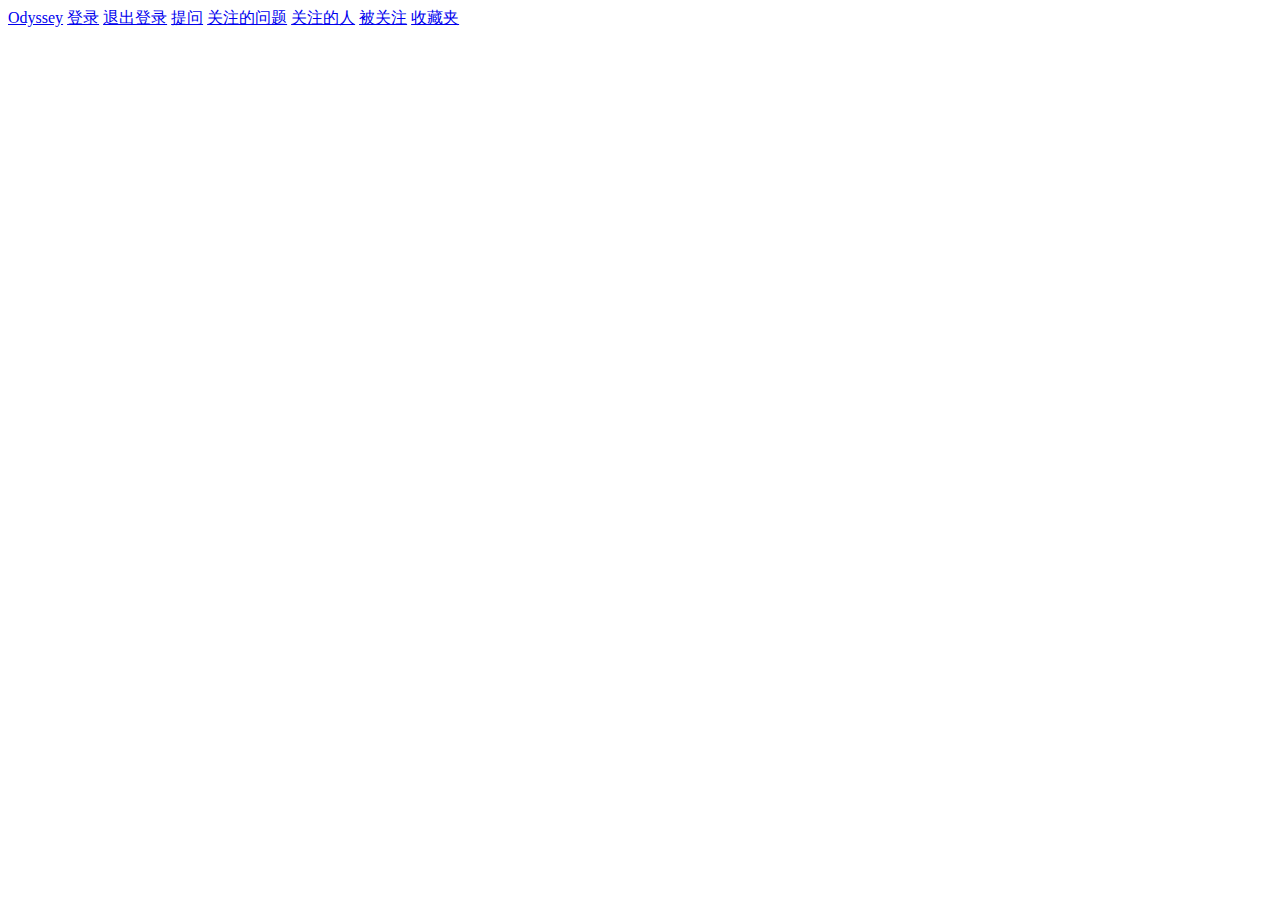
==== templates/general.html @ d03fec68 "finish_mainpage" ====
<!DOCTYPE html>
<html>
  <head>
    <meta charset="UTF-8">
    <meta name="viewport" content="width=device-width, initial-scale=1.0">
    <link rel="icon" href="../static/img/icon.png" type="image/x-icon">
    <script src="https://apps.bdimg.com/libs/jquery/2.1.4/jquery.min.js"></script>
    <script src="../static/js/general.js"></script>
    <link rel="stylesheet" href="../static/css/style.css">
    <title>Odyssey</title>
  </head>
  <body>
    <header>
      <div>
        <span id="logo">
          <a href="/">Odyssey</a>
        </span>
        <span id="login">
          <a href="/login">登录</a>
        </span>
        <span id="login_nav">
          <span class="nav_item">
            <a href="#" id="logout">退出登录</a>
          </span>
          <span class="nav_item">
            <a href="/edit_question">提问</a>
          </span>
          <span class="nav_item">
            <a href="/show_question_followed">关注的问题</a>
          </span>
          <span class="nav_item">
            <a href="/show_user_followed">关注的人</a>
          </span>
          <span class="nav_item">
            <a href="/show_user_following_me">被关注</a>
          </span>
          <span class="nav_item">
            <a href="/collection">收藏夹</a>
          </span>
          <span class="nav_item" id="small_head">
            <a href="/homepage"></a>
          </span>
        </span>
      </div>
    </header>
    <script id="specific_js"></script>
    <main></main>
  </body>
</html>
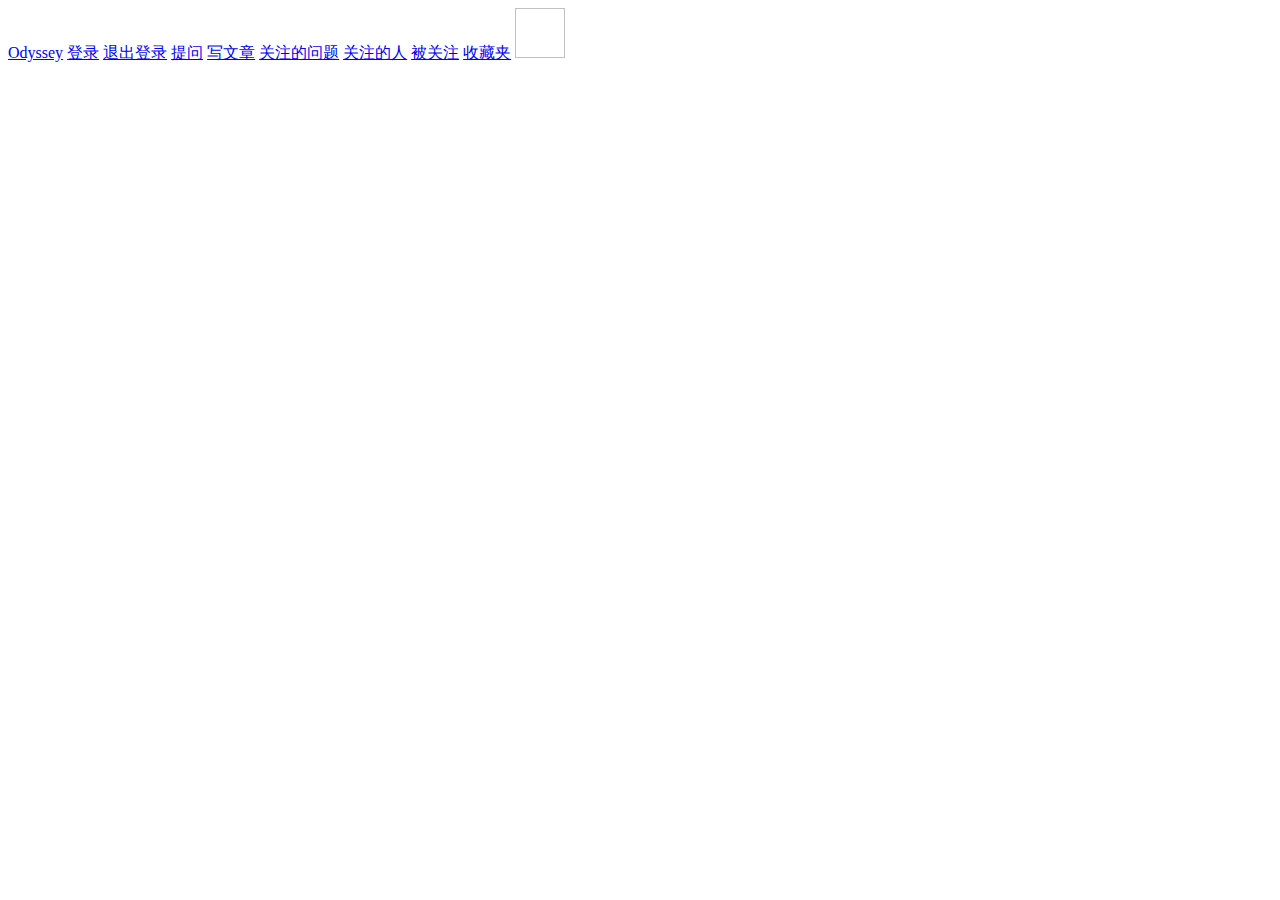
==== commit cd075273: "finish update-userinfo-page reset-password-page" ====
--- a/templates/general.html
+++ b/templates/general.html
@@ -26,19 +26,22 @@
             <a href="/edit_question">提问</a>
           </span>
           <span class="nav_item">
-            <a href="/show_question_followed">关注的问题</a>
+            <a href="/edit_article">写文章</a>
           </span>
           <span class="nav_item">
-            <a href="/show_user_followed">关注的人</a>
+            <a href="/question_followed">关注的问题</a>
           </span>
           <span class="nav_item">
-            <a href="/show_user_following_me">被关注</a>
+            <a href="/user_followed">关注的人</a>
+          </span>
+          <span class="nav_item">
+            <a href="/user_following_me">被关注</a>
           </span>
           <span class="nav_item">
             <a href="/collection">收藏夹</a>
           </span>
           <span class="nav_item" id="small_head">
-            <a href="/homepage"></a>
+            <a href="/homepage"><img id="head_to_be_stuck_up" height="50" width="50"></a>
           </span>
         </span>
       </div>
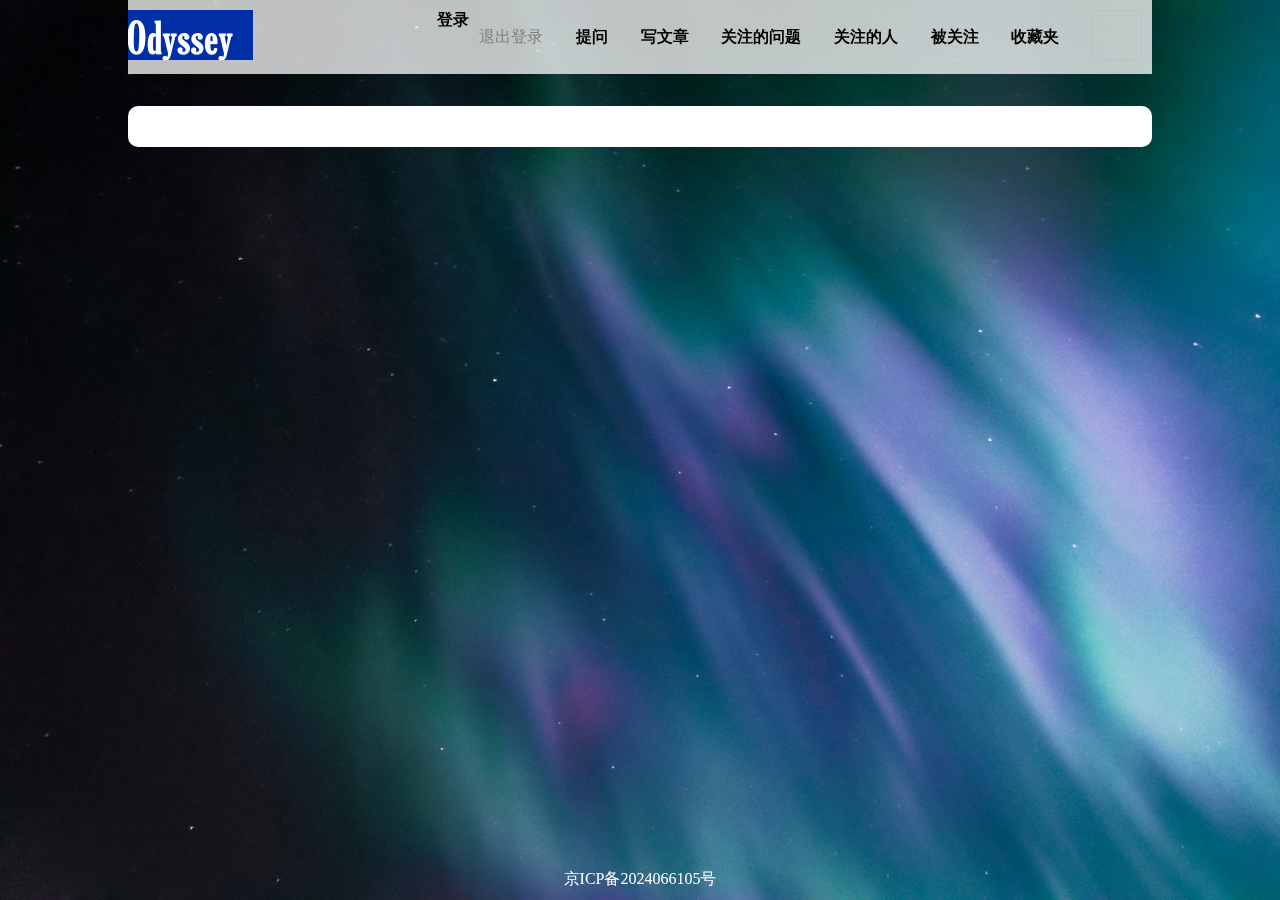
==== commit f09e8f40: "finish questionpage css_structure" ====
--- a/templates/general.html
+++ b/templates/general.html
@@ -13,32 +13,32 @@
     <header>
       <div>
         <span id="logo">
-          <a href="/">Odyssey</a>
+          <a href="/"><img src="/static/img/logo.png" height="50" width="125"></a>
         </span>
         <span id="login">
           <a href="/login">登录</a>
         </span>
         <span id="login_nav">
           <span class="nav_item">
-            <a href="#" id="logout">退出登录</a>
+            <a href="#" id="logout" style="color: grey;">退出登录</a>
           </span>
           <span class="nav_item">
-            <a href="/edit_question">提问</a>
+            <a href="/edit_question"><strong>提问</strong></a>
           </span>
           <span class="nav_item">
-            <a href="/edit_article">写文章</a>
+            <a href="/edit_article"><strong>写文章</strong></a>
           </span>
           <span class="nav_item">
-            <a href="/question_followed">关注的问题</a>
+            <a href="/question_followed"><strong>关注的问题</strong></a>
           </span>
           <span class="nav_item">
-            <a href="/user_followed">关注的人</a>
+            <a href="/user_followed"><strong>关注的人</strong></a>
           </span>
           <span class="nav_item">
-            <a href="/user_following_me">被关注</a>
+            <a href="/user_following_me"><strong>被关注</strong></a>
           </span>
           <span class="nav_item">
-            <a href="/collection">收藏夹</a>
+            <a href="/collection"><strong>收藏夹</strong></a>
           </span>
           <span class="nav_item" id="small_head">
             <a href="/homepage"><img id="head_to_be_stuck_up" height="50" width="50"></a>
@@ -48,5 +48,6 @@
     </header>
     <script id="specific_js"></script>
     <main></main>
+    <footer><a href="https://beian.miit.gov.cn/" target="_blank">京ICP备2024066105号</a></footer>
   </body>
 </html>--- a/static/css/style.css
+++ b/static/css/style.css
@@ -0,0 +1,138 @@
+body {
+    margin-top: 2%;
+    margin-bottom: 2%;
+    margin-left: 10%;
+    margin-right: 10%;
+    padding-top: 80px;
+    padding-bottom: 80px;
+    font-family: STSong;
+    background-image: url(../img/background.jpg);
+    background-size: cover;
+    background-attachment: fixed;
+}
+
+body > footer {
+    z-index: -1;
+    color: white;
+    bottom: 0;
+    text-align: center;
+    width: 80%;
+    padding: 10px 0;
+    position: fixed;
+}
+
+body > main {
+    background-color: white;
+    border-radius: 10px;
+    padding-top: 2%;
+    padding-bottom: 2%;
+    padding-left: 2%;
+    padding-right: 2%;
+}
+
+body > header {
+    background-color: rgba(255, 255, 255, 75%);
+    top: 0;
+    left: 0;
+    right: 0;
+    width: 80%;
+    margin-left: auto;
+    margin-right: auto;
+    padding: 10px 0;
+    position: fixed;
+    align-items: center;
+}
+
+body > header > div {
+    display: flex;
+    width: 100%;
+}
+
+#logo {
+    flex: 1;
+}
+
+#login {
+    flex: 1;
+    text-align: right;
+    font-weight: bold;
+}
+
+#login_nav {
+    flex: 4;
+    display: flex;
+    justify-content: space-between;
+    align-items: center;
+}
+
+.nav_item {
+    margin-left: 10px;
+    margin-right: 10px;
+}
+
+#small_head img {
+    border-radius: 5%;
+}
+
+hr {
+    border: 0;
+    height: 1px;
+    background: #000;
+}
+
+a {
+    text-decoration: none;
+    color: inherit;
+}
+
+.editor-content-view {
+    border: 3px solid #ccc;
+    border-radius: 5px;
+    padding: 0 10px;
+    margin-top: 20px;
+    overflow-x: auto;
+}
+.editor-content-view hr {
+    border: 0;
+    height: 1px;
+    background: #000;
+}
+.editor-content-view p,
+.editor-content-view li {
+    white-space: pre-wrap; /* 保留空格 */
+}
+.editor-content-view blockquote {
+    border-left: 8px solid #d0e5f2;
+    padding: 10px 10px;
+    margin: 10px 0;
+    background-color: #f1f1f1;
+}
+.editor-content-view code {
+    font-family: monospace;
+    background-color: #eee;
+    padding: 3px;
+    border-radius: 3px;
+}
+.editor-content-view pre>code {
+    display: block;
+    padding: 10px;
+}
+.editor-content-view table {
+    border-collapse: collapse;
+}
+.editor-content-view td,
+.editor-content-view th {
+    border: 1px solid #ccc;
+    min-width: 50px;
+    height: 20px;
+}
+.editor-content-view th {
+    background-color: #f1f1f1;
+}
+.editor-content-view ul,
+.editor-content-view ol {
+    padding-left: 20px;
+}
+.editor-content-view input[type="checkbox"] {
+    margin-right: 5px;
+}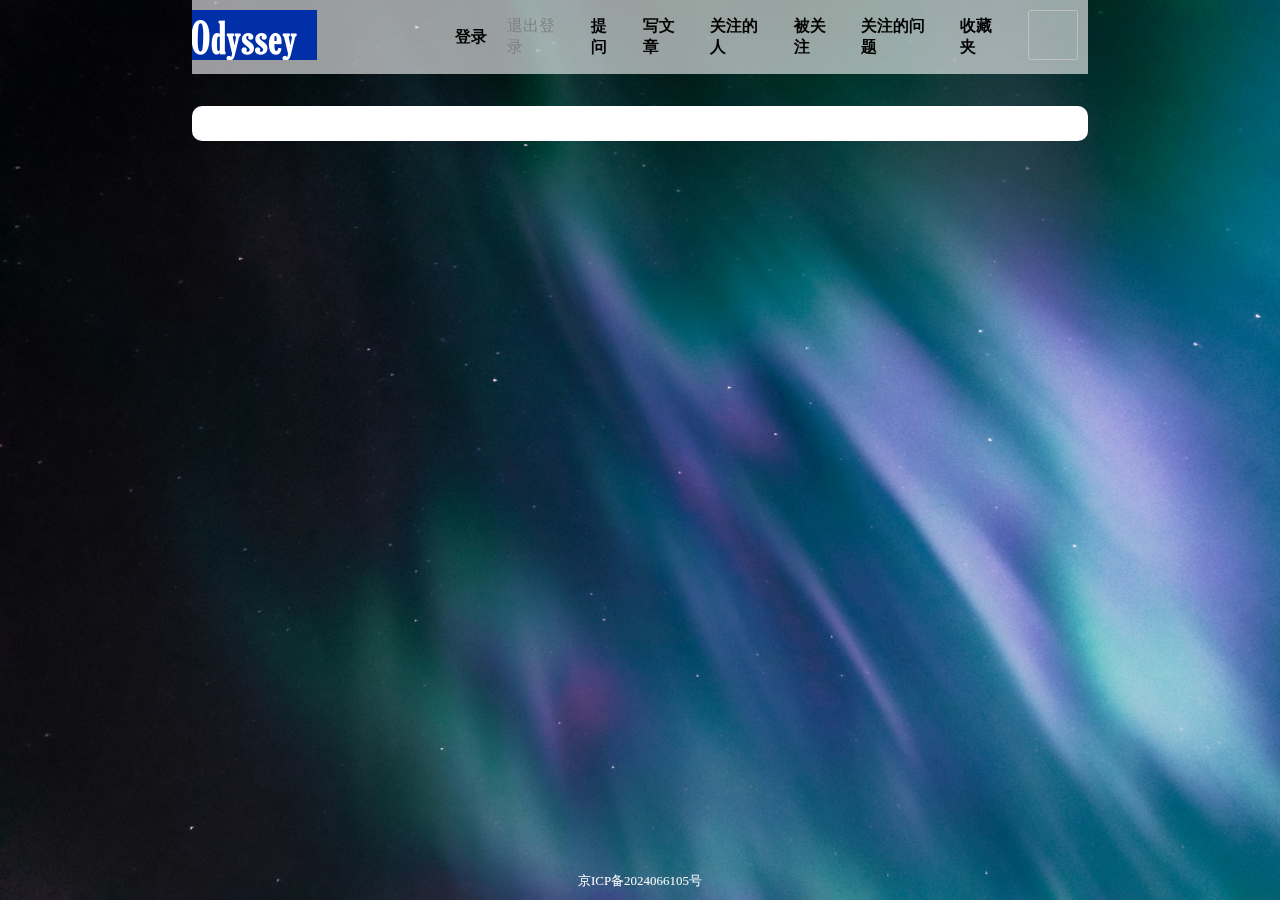
==== commit a07580ca: "finish user_following_me_page" ====
--- a/templates/general.html
+++ b/templates/general.html
@@ -29,13 +29,13 @@
             <a href="/edit_article"><strong>写文章</strong></a>
           </span>
           <span class="nav_item">
-            <a href="/question_followed"><strong>关注的问题</strong></a>
-          </span>
-          <span class="nav_item">
             <a href="/user_followed"><strong>关注的人</strong></a>
           </span>
           <span class="nav_item">
             <a href="/user_following_me"><strong>被关注</strong></a>
+          </span>
+          <span class="nav_item">
+            <a href="/question_followed"><strong>关注的问题</strong></a>
           </span>
           <span class="nav_item">
             <a href="/collection"><strong>收藏夹</strong></a>
--- a/static/css/style.css
+++ b/static/css/style.css
@@ -1,11 +1,11 @@
 body {
     margin-top: 2%;
     margin-bottom: 2%;
-    margin-left: 10%;
-    margin-right: 10%;
+    margin-left: 15%;
+    margin-right: 15%;
     padding-top: 80px;
     padding-bottom: 80px;
-    font-family: STSong;
+    font-family: STXihei;
     background-image: url(../img/background.jpg);
     background-size: cover;
     background-attachment: fixed;
@@ -16,9 +16,15 @@
     color: white;
     bottom: 0;
     text-align: center;
-    width: 80%;
+    width: 70%;
     padding: 10px 0;
     position: fixed;
+}
+
+body > footer a {
+    text-decoration: none;
+    color: white;
+    font-size: small;
 }
 
 body > main {
@@ -31,11 +37,11 @@
 }
 
 body > header {
-    background-color: rgba(255, 255, 255, 75%);
+    background-color: rgba(255, 255, 255, 60%);
     top: 0;
     left: 0;
     right: 0;
-    width: 80%;
+    width: 70%;
     margin-left: auto;
     margin-right: auto;
     padding: 10px 0;
@@ -46,6 +52,12 @@
 body > header > div {
     display: flex;
     width: 100%;
+    align-items: center;
+}
+
+body > header > div a {
+    text-decoration: none;
+    color: black;
 }
 
 #logo {
@@ -56,6 +68,7 @@
     flex: 1;
     text-align: right;
     font-weight: bold;
+    margin-right: 10px;
 }
 
 #login_nav {
@@ -74,6 +87,25 @@
     border-radius: 5%;
 }
 
+button {
+    background-color: #002fa7;
+    border: none;
+    border-radius: 5px;
+    color: white;
+    font-family: inherit;
+    font-size: 16px;
+    padding: 5px 20px;
+    margin: 4px 2px;
+    cursor: pointer;
+    display: block;
+    white-space: nowrap;
+    overflow: hidden;
+}
+
+button:hover {
+    background-color: #000f87;
+}
+
 hr {
     border: 0;
     height: 1px;
@@ -81,14 +113,14 @@
 }
 
 a {
-    text-decoration: none;
-    color: inherit;
+    text-decoration: underline;
+    color: #002fa7;
 }
 
 .editor-content-view {
-    border: 3px solid #ccc;
+    border: 4px solid #ccc;
     border-radius: 5px;
-    padding: 0 10px;
+    padding: 10px 10px;
     margin-top: 20px;
     overflow-x: auto;
 }
@@ -112,6 +144,7 @@
     background-color: #eee;
     padding: 3px;
     border-radius: 3px;
+    font-family: Consolas;
 }
 .editor-content-view pre>code {
     display: block;
